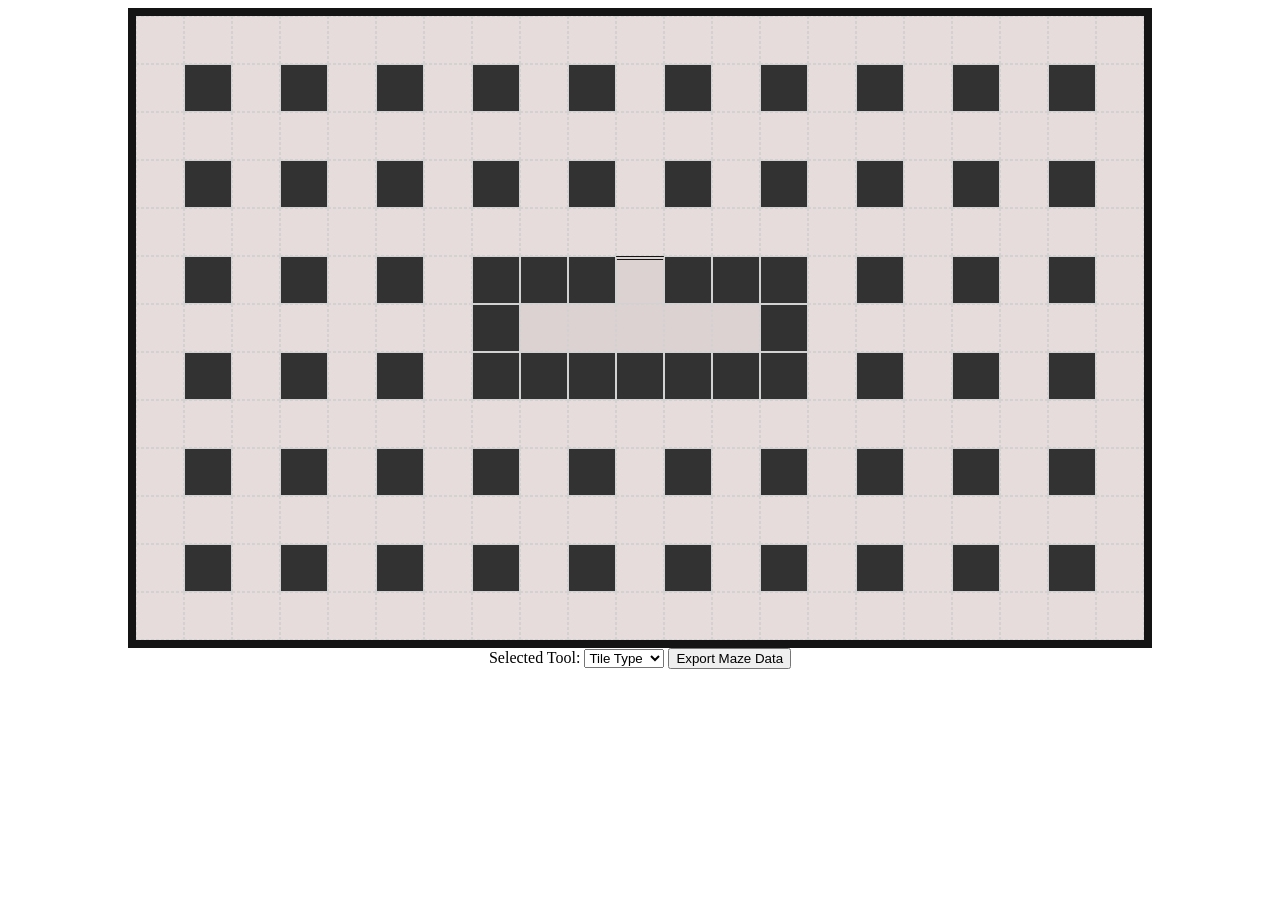
==== level-design.html @ 5d3c52d3 "Create GUI Level-Design tool to produce mazeData" ====
<!doctype html>
<html lang="en">
  <head>
    <meta charset="UTF-8" />
    <meta name="viewport" content="width=device-width, initial-scale=1.0" />
    <title>Level Design Tool</title>
    <link rel="stylesheet" href="style.css" />
  </head>
  <body>
    <div id="game">
      <div id="maze"></div>
      <div id="ui">
        <label for="gameElement">Selected Tool:</label>
        <select id="gameElement">
          <option value="tileType">Tile Type</option>
          <option value="power-up">Power-up</option>
        </select>
        <input id="exportMazeData" type="button" value="Export Maze Data" />
      </div>
    </div>
  </body>
  <script src="mazeLevelData.js"></script>
  <script src="tool.js"></script>
</html>
---- style.css ----
#game {
  display: flex;
  flex-direction: column;
  align-items: center;
}

#maze {
  display: grid;
  grid: repeat(13, 3rem) / repeat(21, 3rem);
  border: 0.5em solid rgb(20, 20, 20);
}

.maze-path {
  display: grid;
  background-color: rgb(230, 220, 220);
  border: 1px dashed rgb(210, 210, 210);
}

.maze-path > * {
  grid-area: 1 / 1;
}

.maze-wall {
  background-color: rgb(50, 50, 50);
  border: 1px solid rgb(210, 210, 210);
}

.maze-tomb-space {
  background-color: rgb(220, 210, 210);
  border: 1px dashed rgb(210, 210, 210);
}

.maze-tomb-exit {
  background-color: rgb(220, 210, 210);
  border: 1px solid rgb(210, 210, 210);
  border-top: 0.3rem double rgb(20, 20, 20);
}

#game-player {
  display: grid;
  grid-template-rows: 1fr;
  background-color: red;
  border-radius: 45% 45% 20% 20%;
  padding: 0.1rem 0.1rem 0.5rem;
}

.player-state-base {
  grid-template-columns: 1fr 1fr;
  align-items: center;
  text-align: center;
}

.player-state-up {
  align-items: start;
}

.player-state-down {
  align-items: end;
}

.player-state-left {
  grid-template-columns: 0.6fr 1fr;
  text-align: start;
}

.player-state-right {
  grid-template-columns: 1fr 0.6fr;
  text-align: end;
}

.player-eye {
  color: white;
  font-size: 1rem;
  padding: 0;
}

.collectible-gem {
  display: grid;
  color: rgb(15, 190, 255);
  font-size: 1.4rem;
  justify-items: center;
  align-items: center;
}
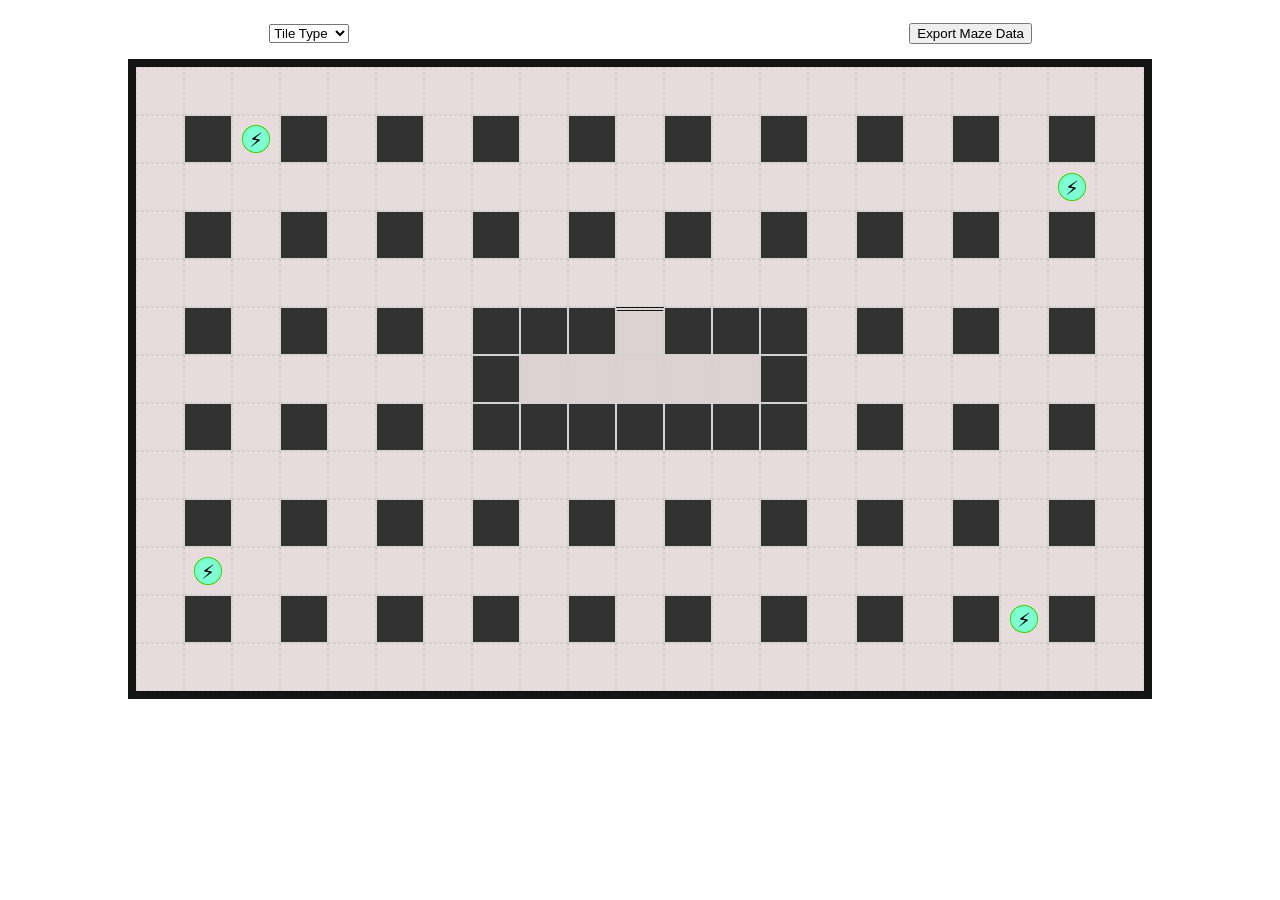
==== commit 1d9e6e27: "Update level design tool to add powerups" ====
--- a/level-design.html
+++ b/level-design.html
@@ -5,18 +5,19 @@
     <meta name="viewport" content="width=device-width, initial-scale=1.0" />
     <title>Level Design Tool</title>
     <link rel="stylesheet" href="style.css" />
+    <link rel="stylesheet" href="toolOverrides.css" />
   </head>
   <body>
     <div id="game">
-      <div id="maze"></div>
-      <div id="ui">
-        <label for="gameElement">Selected Tool:</label>
+      <div id="game-hud">
         <select id="gameElement">
           <option value="tileType">Tile Type</option>
           <option value="power-up">Power-up</option>
         </select>
+        <div></div>
         <input id="exportMazeData" type="button" value="Export Maze Data" />
       </div>
+      <div id="maze"></div>
     </div>
   </body>
   <script src="mazeLevelData.js"></script>
--- a/style.css
+++ b/style.css
@@ -1,13 +1,14 @@
 #game {
-  display: flex;
-  flex-direction: column;
-  align-items: center;
+  display: grid;
+  justify-content: center;
 }
 
 #maze {
   display: grid;
   grid: repeat(13, 3rem) / repeat(21, 3rem);
   border: 0.5em solid rgb(20, 20, 20);
+  font-family: "Source Code Pro", monospace;
+  grid-area: 2 / 1;
 }
 
 .maze-path {
@@ -36,48 +37,160 @@
   border-top: 0.3rem double rgb(20, 20, 20);
 }
 
-#game-player {
+.player-base {
   display: grid;
   grid-template-rows: 1fr;
   background-color: red;
-  border-radius: 45% 45% 20% 20%;
+  margin: 10%;
+  border-radius: 20% 20% 45% 45%;
   padding: 0.1rem 0.1rem 0.5rem;
-}
-
-.player-state-base {
   grid-template-columns: 1fr 1fr;
   align-items: center;
   text-align: center;
 }
 
-.player-state-up {
-  align-items: start;
-}
-
-.player-state-down {
-  align-items: end;
-}
-
-.player-state-left {
-  grid-template-columns: 0.6fr 1fr;
-  text-align: start;
-}
-
-.player-state-right {
-  grid-template-columns: 1fr 0.6fr;
-  text-align: end;
+.player-recovery {
+  background-color: rgba(255, 0, 0, 0.3);
+  outline: 2px dashed rgba(255, 0, 0, 0.6);
 }
 
 .player-eye {
+  color: white;
+  font-size: 0.8rem;
+  padding: 0;
+}
+
+.player-dead {
+  background-color: rgb(180, 180, 180);
+}
+
+.player-dead > * {
+  font-size: 0.8rem !important;
+}
+
+.ghost-base {
+  display: grid;
+  grid-template-rows: 1fr;
+  background-color: rgb(50, 200, 0);
+  outline: 1px solid rgb(60, 210, 0);
+  margin: 5%;
+  border-radius: 50% 50% 10% 10%;
+  padding: 0.1rem 0.1rem 0.5rem;
+  grid-template-columns: 1fr 1fr;
+  align-items: center;
+  text-align: center;
+}
+
+.ghost-eye {
   color: white;
   font-size: 1rem;
   padding: 0;
 }
 
+.eye-state-up {
+  align-items: start;
+}
+
+.eye-state-down {
+  align-items: end;
+}
+
+.eye-state-left {
+  grid-template-columns: 0.6fr 1fr;
+  text-align: start;
+}
+
+.eye-state-right {
+  grid-template-columns: 1fr 0.6fr;
+  text-align: end;
+}
+
 .collectible-gem {
   display: grid;
-  color: rgb(15, 190, 255);
+  color: rgb(245, 225, 25);
+  -webkit-text-stroke: 1px rgb(180, 150, 10);
   font-size: 1.4rem;
   justify-items: center;
   align-items: center;
 }
+
+.collectible-powerup {
+  display: grid;
+  background-color: aquamarine;
+  margin: 20%;
+  border-radius: 50%;
+  border: 1px solid rgb(60, 210, 0);
+  color: black;
+  font-size: 1.4rem;
+  justify-items: center;
+  align-items: center;
+}
+
+#game-hud {
+  display: grid;
+  grid-template-columns: repeat(3, 1fr);
+  grid-template-rows: 3rem;
+  justify-content: center;
+  justify-items: center;
+  align-items: center;
+  padding: 0.1rem 1rem;
+  font:
+    2rem "Source Code Pro",
+    monospace;
+  color: rgb(50, 50, 50);
+}
+
+#player-health {
+  justify-self: start;
+  display: grid;
+  grid: repeat(1, 2rem) / repeat(3, 2rem);
+  gap: 1rem;
+}
+
+#player-health .player-eye {
+  font-size: 0.6rem;
+}
+
+#elapsed-game-time {
+  justify-self: end;
+}
+
+.score-zero-prefix {
+  color: rgb(180, 180, 180);
+}
+
+.game-screen-default {
+  display: none;
+}
+
+.game-screen-show {
+  display: grid;
+  grid: 39rem / 63rem;
+  border: 0.5em solid rgb(20, 20, 20);
+  background-color: rgba(20, 20, 20, 0.8);
+  grid-area: 2 / 1;
+  font-family: "Source Code Pro", monospace;
+}
+
+.game-prompt {
+  justify-self: center;
+  align-self: center;
+  display: flex;
+  flex-direction: column;
+  justify-content: space-between;
+  background-color: black;
+  color: white;
+  text-align: center;
+  padding: 2rem;
+}
+
+h1,
+h2,
+h3 {
+  margin: auto;
+  padding: auto;
+}
+
+p {
+  margin: 2rem 0;
+}
--- a/toolOverrides.css
+++ b/toolOverrides.css
@@ -0,0 +1,3 @@
+.collectible-powerup {
+  pointer-events: none;
+}
